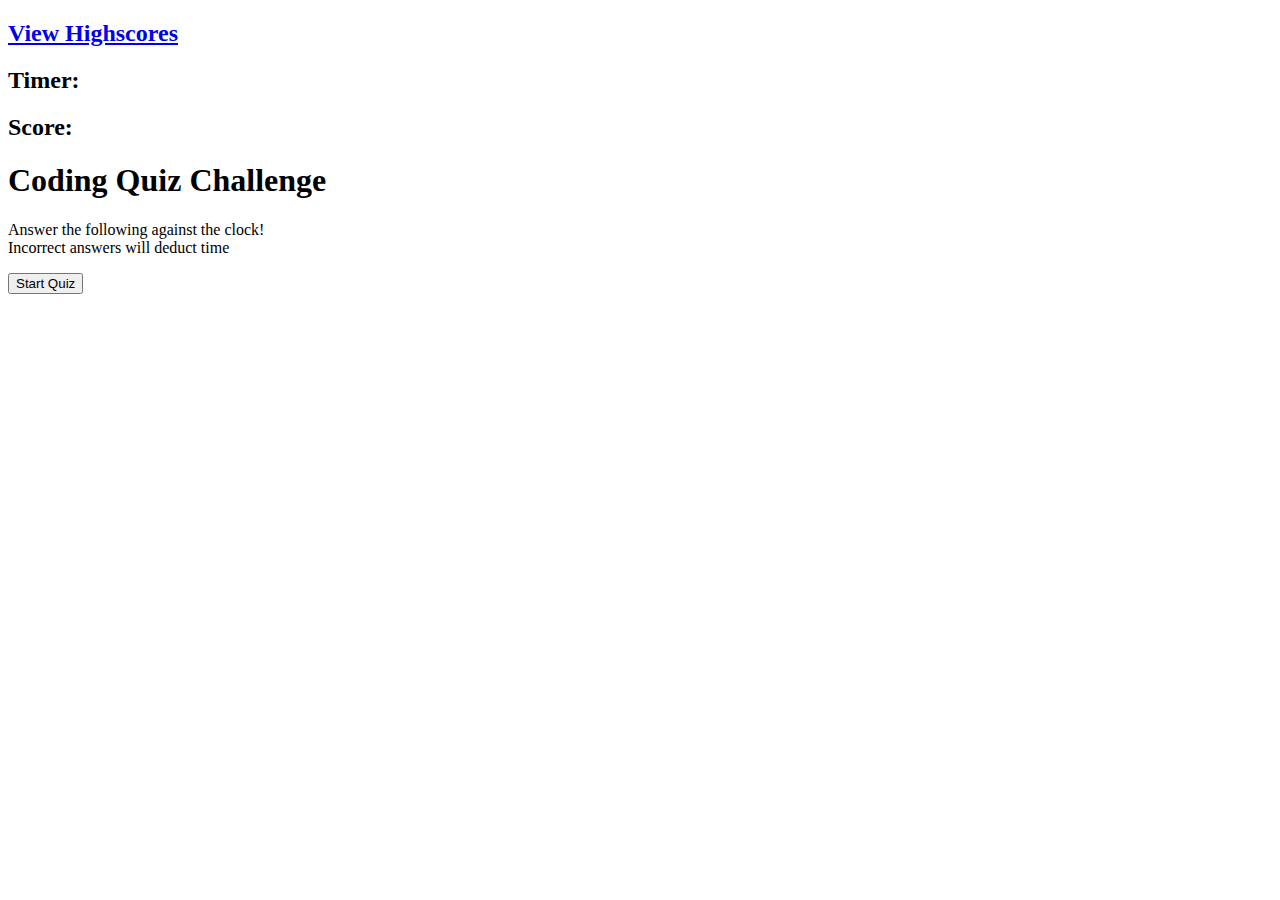
==== index.html @ 5f04b435 "added html structure" ====
<!DOCTYPE html>
<html lang="en">
<head>
    
    <meta name="viewport" content="width=device-width, initial-scale=1.0" />
    <meta http-equiv="X-UA-Compatible" content="ie=edge" />
    <title>JS Quiz</title>
    <link rel="stylesheet" href="assets/css/style.css">
</head>

<body>
    <header>
        <h2><span id="highScore"><a href="highscore.html">View Highscores</a></span></h2>
        <h2>Timer:<span id="time"></span></h2>
        <h2>Score:<span id="totalScore"></span></h2>
    </header>

    <div class="quizContainer" >
        <h1 class="challenge">Coding Quiz Challenge</h1>
            <p>
                Answer the following against the clock!
            </br>
                Incorrect answers will deduct time
            </p>
            
        <div class="theQuiz">
            <button id="start">
                Start Quiz
            </button>
            <div class="theQuiz-content" id="q">
                <span class="insert"></span>
                    <p></p>
            </div>
        </div>
    </div>
    <script src="https://code.jquery.com/jquery-3.5.1.min.js"></script>
    <script src="assets/js/script.js"></script>

</body>
</html>
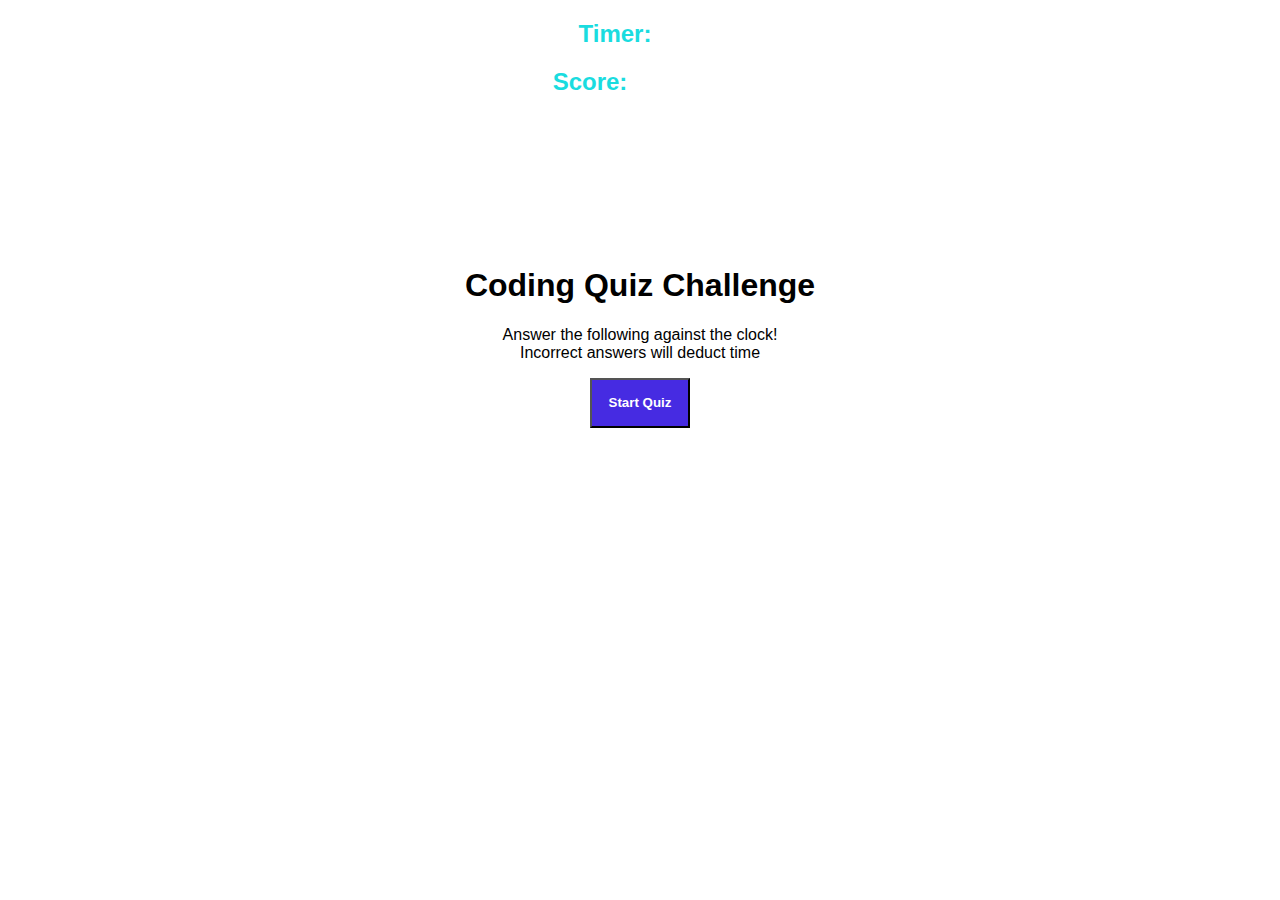
==== commit 058e8f5c: "start/timer function" ====
--- a/index.html
+++ b/index.html
@@ -10,7 +10,6 @@
 
 <body>
     <header>
-        <h2><span id="highScore"><a href="highscore.html">View Highscores</a></span></h2>
         <h2>Timer:<span id="time"></span></h2>
         <h2>Score:<span id="totalScore"></span></h2>
     </header>
--- a/assets/css/style.css
+++ b/assets/css/style.css
@@ -0,0 +1,64 @@
+body {
+    font-family:Verdana, Geneva, Tahoma, sans-serif;
+    text-align:center;
+}
+
+h2 {
+    color: rgb(26, 220, 223);
+}
+
+#li {
+    display: flex;
+    align-content: center;
+}
+.challenge {
+    padding-top: 150px ;
+    align-items: center;
+}
+
+p.challenge {
+    font-size: 14;
+}
+
+.theQuiz {
+    align-content: center;
+}
+
+.theQuiz-content {
+    align-content: center;
+}    
+
+button {
+    background-color:rgb(70, 43, 226);
+    color: white;
+    height: 50px;
+    width: 100px;
+    font-size: 20;
+    align-content: center;
+    font-weight: bolder;
+}
+
+
+#start {
+    align-content: center;
+}
+
+#q {
+    align-content: center;
+}
+#highScore {
+    float:left;
+    padding: 25px 25px 24px;
+}
+
+#time {
+    float:right;
+    color: black;
+    padding: 25px 25px 24px;
+}
+
+#totalScore {
+    float:right;
+    color: black;
+    padding: 25px 25px 24px;
+}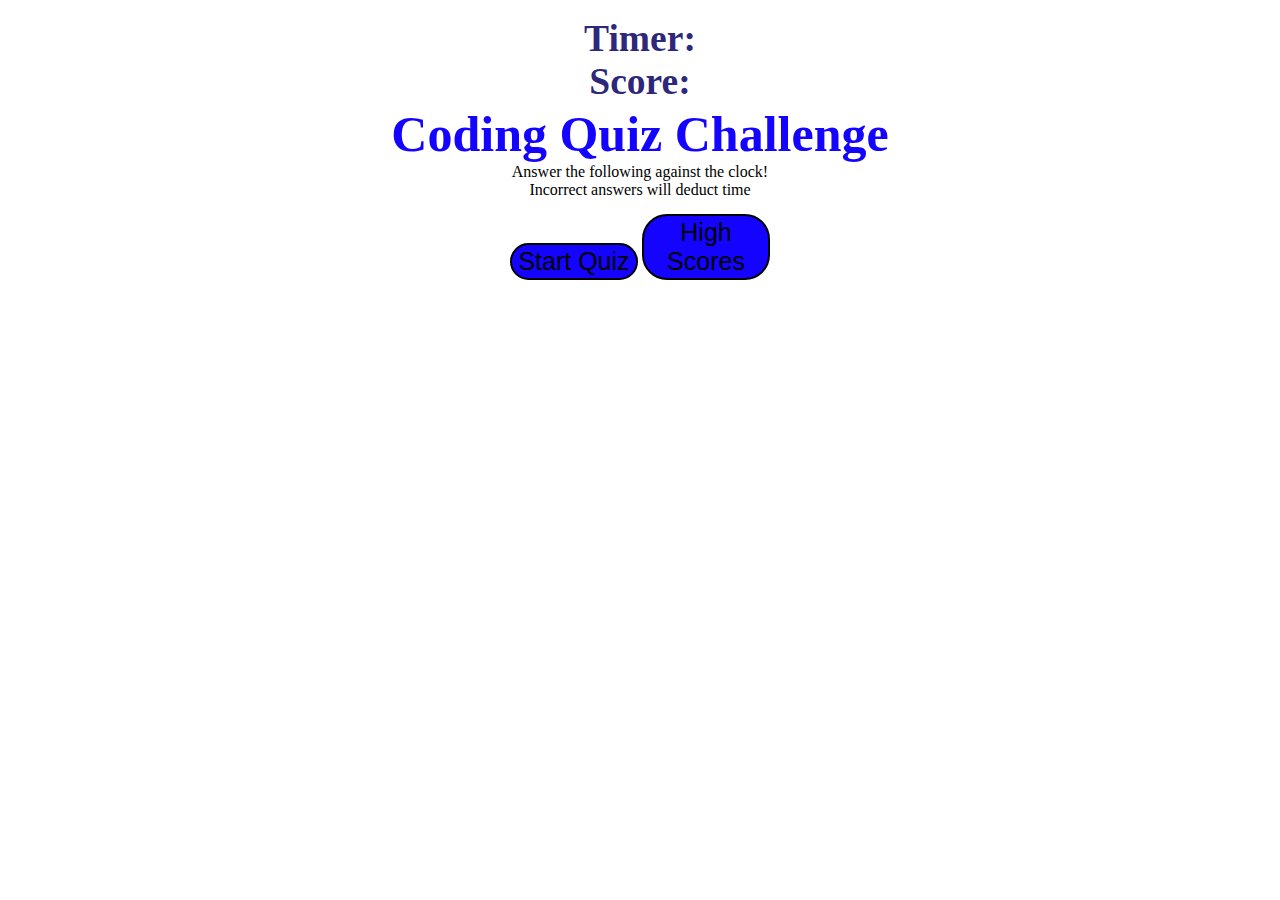
==== commit 5a16a430: "fixing high score button" ====
--- a/index.html
+++ b/index.html
@@ -14,7 +14,7 @@
         <h2>Score:<span id="totalScore"></span></h2>
     </header>
 
-    <div class="quizContainer" >
+    <div class="quizContainer high" >
         <h1 class="challenge">Coding Quiz Challenge</h1>
             <p>
                 Answer the following against the clock!
@@ -25,6 +25,9 @@
         <div class="theQuiz">
             <button id="start">
                 Start Quiz
+            </button>
+            <button id="highscores">
+                High Scores
             </button>
             <div class="theQuiz-content" id="q">
                 <span class="insert"></span>
--- a/assets/css/style.css
+++ b/assets/css/style.css
@@ -1,64 +1,53 @@
-body {
-    font-family:Verdana, Geneva, Tahoma, sans-serif;
-    text-align:center;
+* {
+    box-sizing: border-box;
+    border-radius: 15px;
+    margin: 0;
+    padding: 0;
+    text-align: center;
 }
 
-h2 {
-    color: rgb(26, 220, 223);
+button {
+    padding: 2px;
+    background-color: rgba(17, 0, 255, 0.989);
+    margin: 0 auto;
+    margin-top: 15px;
+    width: 10%;
+    font-size: 25px;
+    border-radius: 25px;
+    border-style: solid; 
 }
 
-#li {
-    display: flex;
-    align-content: center;
-}
-.challenge {
-    padding-top: 150px ;
-    align-items: center;
+header {
+    padding: 2px;
+    color:rgba(40, 34, 118, 0.989);
+    margin: 0 auto;
+    margin-top: 15px;
+    width: 10%;
+    font-size: 25px;
 }
 
-p.challenge {
-    font-size: 14;
+h1 {
+    padding: 40px;
+    color:rgba(17, 0, 255, 0.989);
+    margin: 0 auto;
+    margin-top: 40px;
+    width: 10%;
+    font-size: 50px;
+    display: inline;
 }
 
-.theQuiz {
-    align-content: center;
+li{
+    padding: 2px;
+    background-color: rgb(67, 125, 67);
+    margin: 0 auto;
+    margin-top: 15px;
+    width: 30%;
+    font-size: 25px;
+    color: black;
+    border-radius: 25px;
+    border-style: solid; 
 }
 
-.theQuiz-content {
-    align-content: center;
-}    
-
-button {
-    background-color:rgb(70, 43, 226);
-    color: white;
-    height: 50px;
-    width: 100px;
-    font-size: 20;
-    align-content: center;
-    font-weight: bolder;
-}
-
-
-#start {
-    align-content: center;
-}
-
-#q {
-    align-content: center;
-}
-#highScore {
-    float:left;
-    padding: 25px 25px 24px;
-}
-
-#time {
-    float:right;
-    color: black;
-    padding: 25px 25px 24px;
-}
-
-#totalScore {
-    float:right;
-    color: black;
-    padding: 25px 25px 24px;
+li:hover {
+    background-color: rgba(67, 125, 67, 0.219);
 }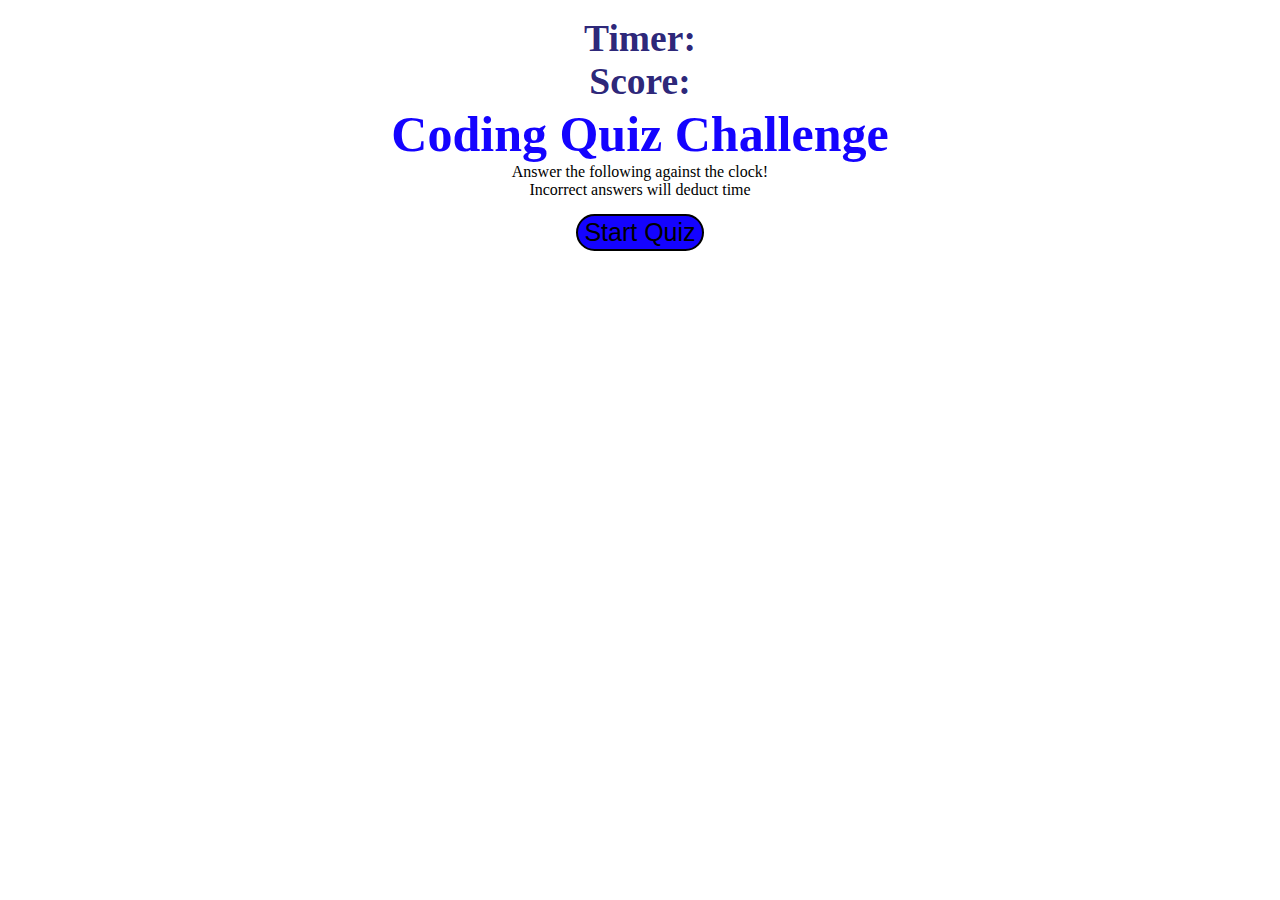
==== commit fcff866e: "readme & highscores" ====
--- a/index.html
+++ b/index.html
@@ -11,10 +11,10 @@
 <body>
     <header>
         <h2>Timer:<span id="time"></span></h2>
-        <h2>Score:<span id="totalScore"></span></h2>
+        <h2>Score:<span id="score"></span></h2>
     </header>
 
-    <div class="quizContainer high" >
+    <div class="quizContainer" >
         <h1 class="challenge">Coding Quiz Challenge</h1>
             <p>
                 Answer the following against the clock!
@@ -26,17 +26,14 @@
             <button id="start">
                 Start Quiz
             </button>
-            <button id="highscores">
-                High Scores
-            </button>
             <div class="theQuiz-content" id="q">
                 <span class="insert"></span>
                     <p></p>
             </div>
         </div>
     </div>
-    <script src="https://code.jquery.com/jquery-3.5.1.min.js"></script>
-    <script src="assets/js/script.js"></script>
+<script src="https://code.jquery.com/jquery-3.5.1.min.js"></script>
+<script src="assets/js/script.js"></script>
 
 </body>
 </html>